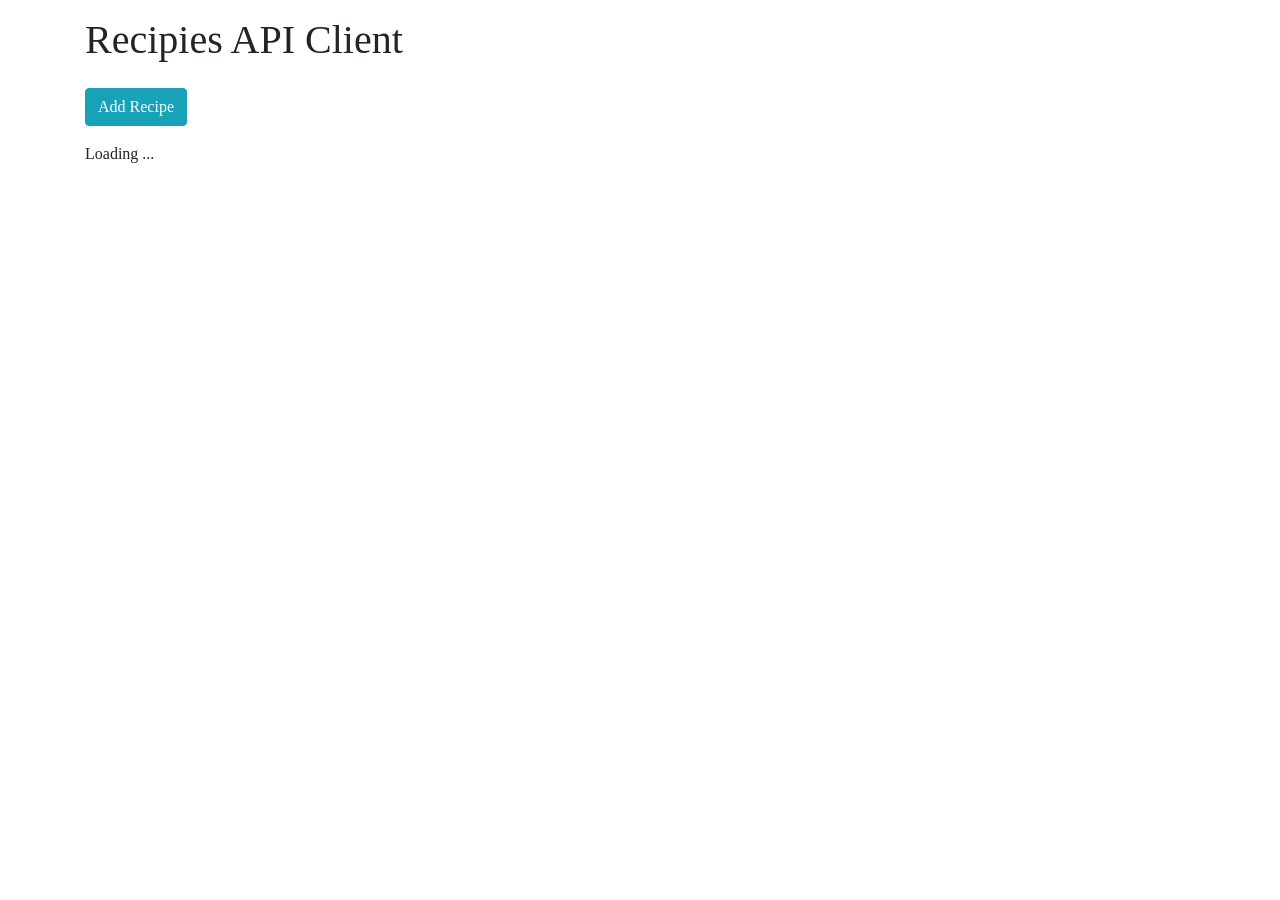
==== index.html @ 5f6a2466 "change name" ====
<!DOCTYPE html>
<html lang="en">
<!doctype html>
<html lang="en">

<head>
    <title> API CRUD </title>
    <!-- Required meta tags -->
    <meta charset="utf-8">
    <meta name="viewport" content="width=device-width, initial-scale=1, shrink-to-fit=no">

    <!-- Bootstrap CSS -->
    <link rel="preconnect" href="https://fonts.gstatic.com">
    <link href="https://fonts.googleapis.com/css2?family=Slabo+13px&display=swap" rel="stylesheet">
    <link rel="stylesheet" href="https://stackpath.bootstrapcdn.com/bootstrap/4.3.1/css/bootstrap.min.css"
        integrity="sha384-ggOyR0iXCbMQv3Xipma34MD+dH/1fQ784/j6cY/iJTQUOhcWr7x9JvoRxT2MZw1T" crossorigin="anonymous">
    <link rel="stylesheet" href="style.css">
</head>

<body>

    <!-- Optional JavaScript -->
    <!-- jQuery first, then Popper.js, then Bootstrap JS -->
    <script src="https://ajax.googleapis.com/ajax/libs/jquery/3.5.1/jquery.min.js"></script>
    <!-- <script src="https://code.jquery.com/jquery-3.3.1.slim.min.js" integrity="sha384-q8i/X+965DzO0rT7abK41JStQIAqVgRVzpbzo5smXKp4YfRvH+8abtTE1Pi6jizo" crossorigin="anonymous"></script> -->
    <script src="https://cdnjs.cloudflare.com/ajax/libs/popper.js/1.14.7/umd/popper.min.js"
        integrity="sha384-UO2eT0CpHqdSJQ6hJty5KVphtPhzWj9WO1clHTMGa3JDZwrnQq4sF86dIHNDz0W1"
        crossorigin="anonymous"></script>
    <script src="https://stackpath.bootstrapcdn.com/bootstrap/4.3.1/js/bootstrap.min.js"
        integrity="sha384-JjSmVgyd0p3pXB1rRibZUAYoIIy6OrQ6VrjIEaFf/nJGzIxFDsf4x0xIM+B07jRM"
        crossorigin="anonymous"></script>
    <script src="jcurd.js"></script>
</body>

</html>

<head>
    <meta charset="UTF-8">
    <meta http-equiv="X-UA-Compatible" content="IE=edge">
    <meta name="viewport" content="width=device-width, initial-scale=1.0">
    <title>Document</title>
</head>

<body>
    <div class="container">
        <h1 class="pt-3">Recipies API Client</h1>
        <button id="addRes" class="btn btn-info mb-3 mt-3" data-toggle="modal" data-target="#addModal">Add
            Recipe</button>
        <div class="modal fade" id="addModal" tabindex="-1" role="dialog" aria-labelledby="modelTitleId"
            aria-hidden="true">
            <div class="modal-dialog" role="document">
                <div class="modal-content">
                    <div class="modal-header">
                        <h5 class="modal-title">Add New Recipe</h5>
                        <button type="button" class="close" data-dismiss="modal" aria-label="Close">
                            <span aria-hidden="true">&times;</span>
                        </button>
                    </div>
                    <div class="modal-body">
                        <div class="form-group">
                            <label for="title">Title</label>
                            <input type="text" class="form-control" name="title" id="title" aria-describedby="titleHelp"
                                placeholder="Title of the Recipe" />
                            <small id="titleHelp" class="form-text text-muted">Enter Title of the Recipe</small>
                        </div>
                        <div class="form-group">
                            <label for="body">Body</label>
                            <input type="text" class="form-control" name="body" id="body" aria-describedby="bodyHelp"
                                placeholder="Recipe Details" />
                            <small id="bodyHelp" class="form-text text-muted">Enter Details</small>
                        </div>
                    </div>
                    <div class="modal-footer">
                        <button id="addBtn" class="btn btn-info">Add Recipe</button>
                        <button type="button" class="btn btn-secondary" data-dismiss="modal">
                            Close
                        </button>
                    </div>
                </div>
            </div>
        </div>
        <div id="recipes">
            Loading ...
        </div>
        <div id="alert" class="modal" tabindex="-1" role="dialog">
            <div class="modal-dialog" role="document">
                <div class="modal-content">
                    <div class="modal-header">
                        <h5 class="modal-title text-success">Success</h5>
                        <button type="button" class="close" data-dismiss="modal" aria-label="Close">
                            <span aria-hidden="true">&times;</span>
                        </button>
                    </div>
                    <div class="modal-body">
                        <p id="msg">Recipe deleted</p>
                    </div>
                </div>
            </div>
        </div>
        <div class="modal fade" id="updateModal" tabindex="-1" role="dialog" aria-labelledby="modelTitleId"
            aria-hidden="true">
            <div class="modal-dialog" role="document">
                <div class="modal-content">
                    <div class="modal-header">
                        <h5 class="modal-title">Update Record</h5>
                        <button type="button" class="close" data-dismiss="modal" aria-label="Close">
                            <span aria-hidden="true">&times;</span>
                        </button>
                    </div>
                    <div class="modal-body">
                        <input type="hidden" id="updateId" /> <br />
                        <div class="form-group">
                            <label for="updateTitle">Title</label>
                            <input type="text" class="form-control" name="updateTitle" id="updateTitle"
                                aria-describedby="updateHelpId" placeholder="" />
                            <small id="updateHelpId" class="form-text text-muted">Enter Title to Update</small>
                        </div>
                        <div class="form-group">
                            <label for="updateBody">Body</label>
                            <textarea class="form-control" name="updateBody" id="updateBody" rows="3"></textarea>
                        </div>
                    </div>
                    <div class="modal-footer">
                        <button id="updateSave" class="btn btn-primary">Update</button>
                        <button type="button" class="btn btn-secondary" data-dismiss="modal">
                            Close
                        </button>
                    </div>
                </div>
</body>
</html>
---- style.css ----
* {
  font-family: "Slabo", serif;
}
.recipe {
  border-left: 3px solid gray;
}
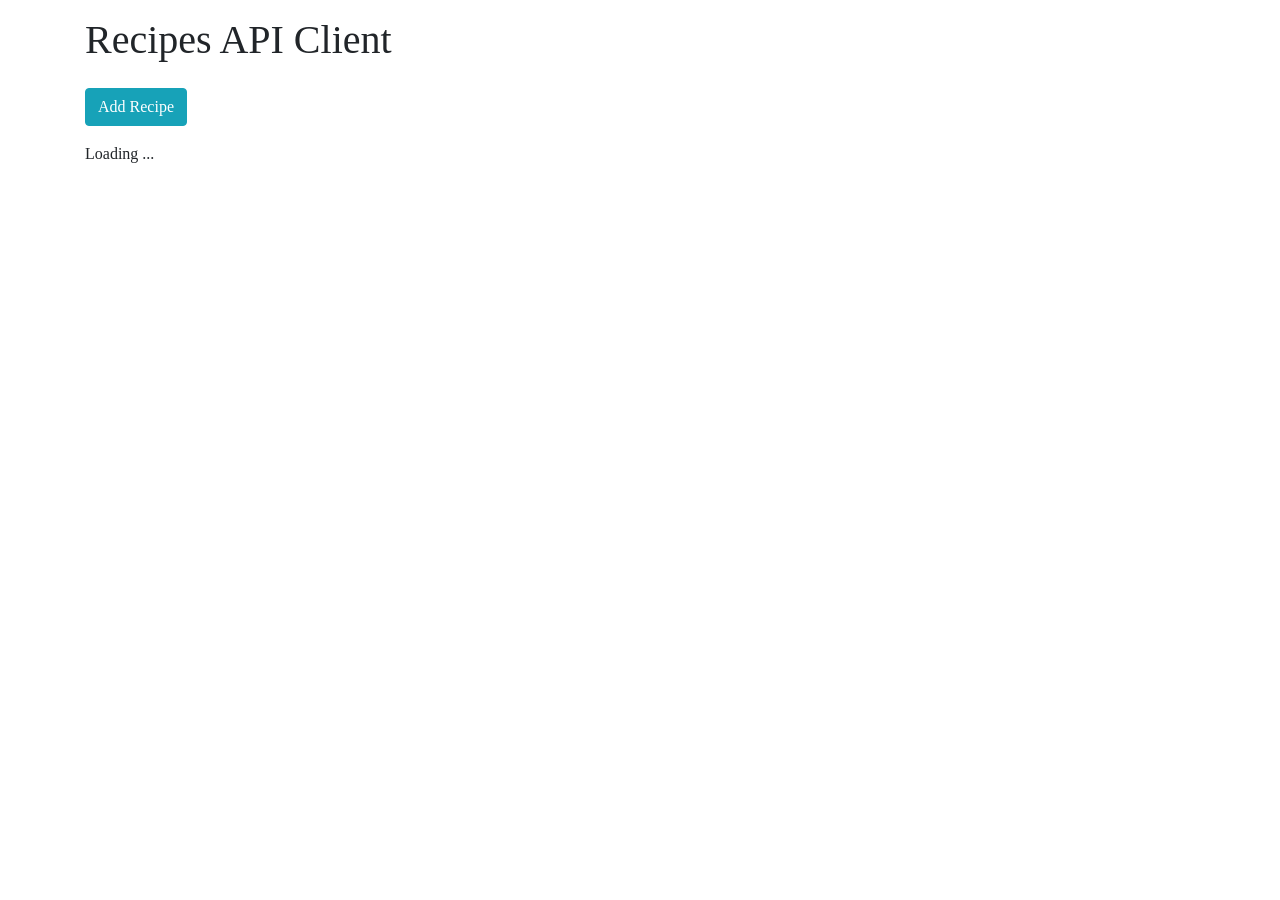
==== commit 03cfeb2b: "update index" ====
--- a/index.html
+++ b/index.html
@@ -29,7 +29,7 @@
     <script src="https://stackpath.bootstrapcdn.com/bootstrap/4.3.1/js/bootstrap.min.js"
         integrity="sha384-JjSmVgyd0p3pXB1rRibZUAYoIIy6OrQ6VrjIEaFf/nJGzIxFDsf4x0xIM+B07jRM"
         crossorigin="anonymous"></script>
-    <script src="jcurd.js"></script>
+    <script src="index.js"></script>
 </body>
 
 </html>
@@ -43,7 +43,7 @@
 
 <body>
     <div class="container">
-        <h1 class="pt-3">Recipies API Client</h1>
+        <h1 class="pt-3">Recipes API Client</h1>
         <button id="addRes" class="btn btn-info mb-3 mt-3" data-toggle="modal" data-target="#addModal">Add
             Recipe</button>
         <div class="modal fade" id="addModal" tabindex="-1" role="dialog" aria-labelledby="modelTitleId"
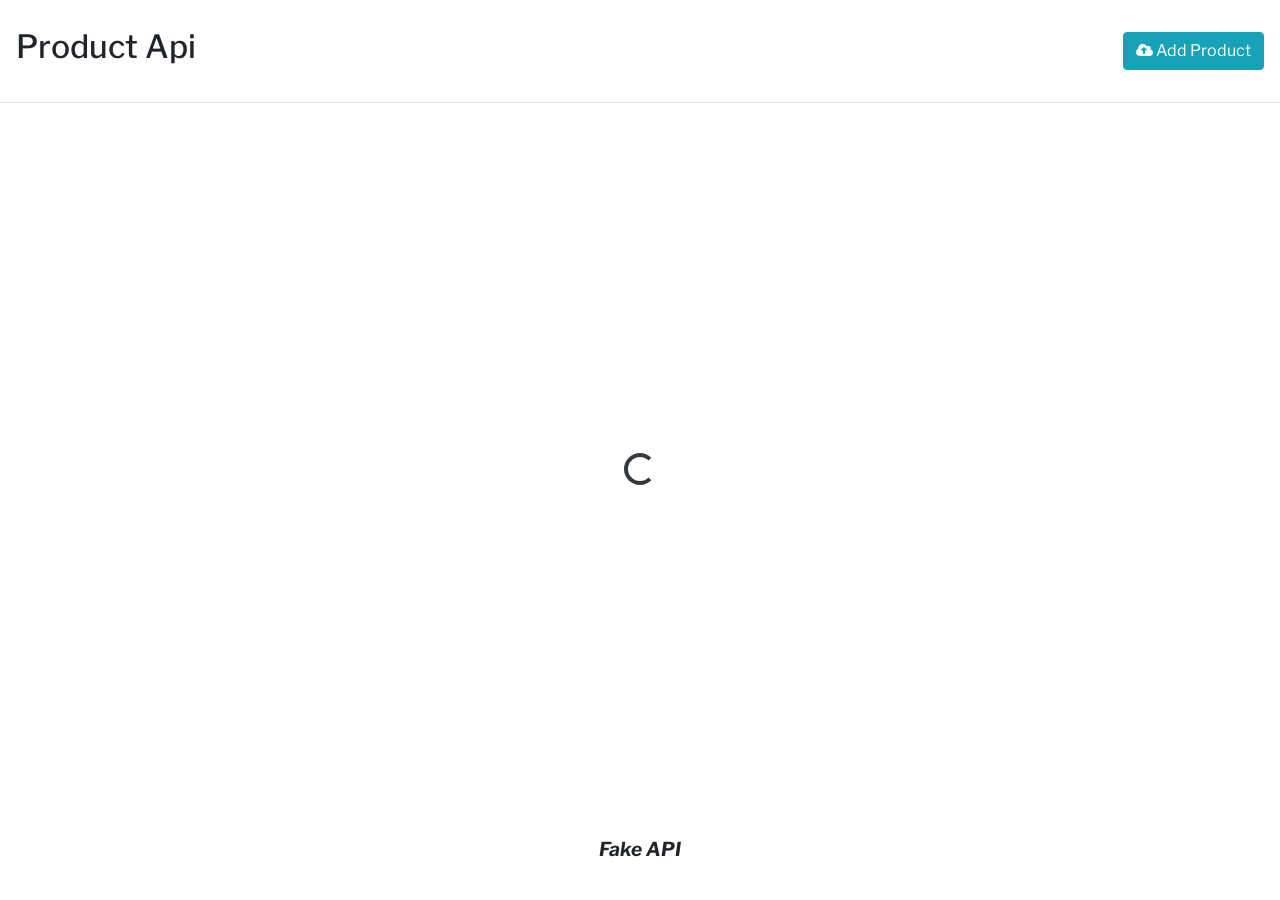
==== commit 30d7fffb: "product files" ====
--- a/index.html
+++ b/index.html
@@ -1,77 +1,78 @@
 <!DOCTYPE html>
-<html lang="en">
-<!doctype html>
 <html lang="en">
 
 <head>
-    <title> API CRUD </title>
+    <title> API->CRUD </title>
     <!-- Required meta tags -->
     <meta charset="utf-8">
     <meta name="viewport" content="width=device-width, initial-scale=1, shrink-to-fit=no">
 
     <!-- Bootstrap CSS -->
     <link rel="preconnect" href="https://fonts.gstatic.com">
-    <link href="https://fonts.googleapis.com/css2?family=Slabo+13px&display=swap" rel="stylesheet">
+    <link href="https://fonts.googleapis.com/css2?family=Libre+Franklin&display=swap" rel="stylesheet">
     <link rel="stylesheet" href="https://stackpath.bootstrapcdn.com/bootstrap/4.3.1/css/bootstrap.min.css"
         integrity="sha384-ggOyR0iXCbMQv3Xipma34MD+dH/1fQ784/j6cY/iJTQUOhcWr7x9JvoRxT2MZw1T" crossorigin="anonymous">
+    <link rel="stylesheet" href="https://cdnjs.cloudflare.com/ajax/libs/font-awesome/4.7.0/css/font-awesome.min.css">
+
     <link rel="stylesheet" href="style.css">
 </head>
 
 <body>
-
-    <!-- Optional JavaScript -->
-    <!-- jQuery first, then Popper.js, then Bootstrap JS -->
-    <script src="https://ajax.googleapis.com/ajax/libs/jquery/3.5.1/jquery.min.js"></script>
-    <!-- <script src="https://code.jquery.com/jquery-3.3.1.slim.min.js" integrity="sha384-q8i/X+965DzO0rT7abK41JStQIAqVgRVzpbzo5smXKp4YfRvH+8abtTE1Pi6jizo" crossorigin="anonymous"></script> -->
-    <script src="https://cdnjs.cloudflare.com/ajax/libs/popper.js/1.14.7/umd/popper.min.js"
-        integrity="sha384-UO2eT0CpHqdSJQ6hJty5KVphtPhzWj9WO1clHTMGa3JDZwrnQq4sF86dIHNDz0W1"
-        crossorigin="anonymous"></script>
-    <script src="https://stackpath.bootstrapcdn.com/bootstrap/4.3.1/js/bootstrap.min.js"
-        integrity="sha384-JjSmVgyd0p3pXB1rRibZUAYoIIy6OrQ6VrjIEaFf/nJGzIxFDsf4x0xIM+B07jRM"
-        crossorigin="anonymous"></script>
-    <script src="index.js"></script>
-</body>
-
-</html>
-
-<head>
-    <meta charset="UTF-8">
-    <meta http-equiv="X-UA-Compatible" content="IE=edge">
-    <meta name="viewport" content="width=device-width, initial-scale=1.0">
-    <title>Document</title>
-</head>
-
-<body>
-    <div class="container">
-        <h1 class="pt-3">Recipes API Client</h1>
-        <button id="addRes" class="btn btn-info mb-3 mt-3" data-toggle="modal" data-target="#addModal">Add
-            Recipe</button>
+    <!-- nav bar start -->
+    <nav class="navbar  p-3 bbb ">
+            <a class="navbar-brand">
+                <h2>Product Api</h2>
+            </a>
+            <div class="d-flex">
+                <button id="addRes" class="btn btn-info mb-3 mt-3" data-toggle="modal" data-target="#addModal"><i class="fa fa-cloud-upload" aria-hidden="true"></i> Add
+                    Product</button> </div>
+    </nav>
+    <!-- navbar end -->
+    <div class="container-fluid ">
         <div class="modal fade" id="addModal" tabindex="-1" role="dialog" aria-labelledby="modelTitleId"
             aria-hidden="true">
             <div class="modal-dialog" role="document">
                 <div class="modal-content">
                     <div class="modal-header">
-                        <h5 class="modal-title">Add New Recipe</h5>
+                        <h5 class="modal-title">Add New Product</h5>
                         <button type="button" class="close" data-dismiss="modal" aria-label="Close">
                             <span aria-hidden="true">&times;</span>
                         </button>
                     </div>
                     <div class="modal-body">
                         <div class="form-group">
-                            <label for="title">Title</label>
-                            <input type="text" class="form-control" name="title" id="title" aria-describedby="titleHelp"
-                                placeholder="Title of the Recipe" />
-                            <small id="titleHelp" class="form-text text-muted">Enter Title of the Recipe</small>
+                            <label for="title">Name</label>
+                            <input type="text" class="form-control" name="title" id="name" aria-describedby="titleHelp"
+                                placeholder="Name of Product" />
+                            <small id="titleHelp" class="form-text text-muted">Enter Name of the Product</small>
                         </div>
                         <div class="form-group">
-                            <label for="body">Body</label>
-                            <input type="text" class="form-control" name="body" id="body" aria-describedby="bodyHelp"
-                                placeholder="Recipe Details" />
-                            <small id="bodyHelp" class="form-text text-muted">Enter Details</small>
+                            <label for="body">Price</label>
+                            <input type="text" class="form-control" name="price" id="price" aria-describedby="bodyHelp"
+                                placeholder="Product Price" />
+                            <small id="bodyHelp" class="form-text text-muted">Enter Price</small>
+                        </div>
+                        <div class="form-group">
+                            <label for="body">Color</label>
+                            <input type="text" class="form-control" name="color" id="color" aria-describedby="bodyHelp"
+                                placeholder="Product color" />
+                            <small id="bodyHelp" class="form-text text-muted">Enter Product Color</small>
+                        </div>
+                        <div class="form-group">
+                            <label for="body">Department</label>
+                            <input type="text" class="form-control" name="dept" id="department"
+                                aria-describedby="bodyHelp" placeholder="Department" />
+                            <small id="bodyHelp" class="form-text text-muted">Enter Department of Product</small>
+                        </div>
+                        <div class="form-group">
+                            <label for="body">Description</label>
+                                <textarea class="form-control" name="details" id="description"
+                                rows="3"></textarea>
+                            <small id="bodyHelp" class="form-text text-muted">Enter Details of Product</small>
                         </div>
                     </div>
                     <div class="modal-footer">
-                        <button id="addBtn" class="btn btn-info">Add Recipe</button>
+                        <button id="addBtn" class="btn btn-info">Add Product</button>
                         <button type="button" class="btn btn-secondary" data-dismiss="modal">
                             Close
                         </button>
@@ -79,9 +80,13 @@
                 </div>
             </div>
         </div>
-        <div id="recipes">
-            Loading ...
+        <div id="recipes" class="cent p-3 m-2">
+            <div class="hg d-flex justify-content-center">
+                <div class="spinner-border text-dark" role="status">
+                </div>
+            </div>
         </div>
+        <footer>Fake API</footer>
         <div id="alert" class="modal" tabindex="-1" role="dialog">
             <div class="modal-dialog" role="document">
                 <div class="modal-content">
@@ -111,13 +116,28 @@
                         <input type="hidden" id="updateId" /> <br />
                         <div class="form-group">
                             <label for="updateTitle">Title</label>
-                            <input type="text" class="form-control" name="updateTitle" id="updateTitle"
+                            <input type="text" class="form-control" name="updateName" id="updateName"
                                 aria-describedby="updateHelpId" placeholder="" />
-                            <small id="updateHelpId" class="form-text text-muted">Enter Title to Update</small>
                         </div>
                         <div class="form-group">
-                            <label for="updateBody">Body</label>
-                            <textarea class="form-control" name="updateBody" id="updateBody" rows="3"></textarea>
+                            <label for="updateBody">Price</label>
+                            <input type="text" class="form-control" name="updatePrice" id="updatePrice"
+                                aria-describedby="updateHelpId" placeholder="" />
+                        </div>
+                        <div class="form-group">
+                            <label for="updateBody">Color</label>
+                            <input type="text" class="form-control" name="updateColor" id="updateColor"
+                                aria-describedby="updateHelpId" placeholder="" />
+                        </div>
+                        <div class="form-group">
+                            <label for="updateBody">department</label>
+                            <input type="text" class="form-control" name="updateDept" id="updateDepartment"
+                                aria-describedby="updateHelpId" placeholder="" />
+                        </div>
+                        <div class="form-group">
+                            <label for="updateBody">Description</label>
+                            <textarea class="form-control" name="updateDetails" id="updateDescription"
+                                rows="3"></textarea>
                         </div>
                     </div>
                     <div class="modal-footer">
@@ -127,5 +147,17 @@
                         </button>
                     </div>
                 </div>
+
+                <script src="https://ajax.googleapis.com/ajax/libs/jquery/3.5.1/jquery.min.js"></script>
+                <!-- <script src="https://code.jquery.com/jquery-3.3.1.slim.min.js" integrity="sha384-q8i/X+965DzO0rT7abK41JStQIAqVgRVzpbzo5smXKp4YfRvH+8abtTE1Pi6jizo" crossorigin="anonymous"></script> -->
+                <script src="https://cdnjs.cloudflare.com/ajax/libs/popper.js/1.14.7/umd/popper.min.js"
+                    integrity="sha384-UO2eT0CpHqdSJQ6hJty5KVphtPhzWj9WO1clHTMGa3JDZwrnQq4sF86dIHNDz0W1"
+                    crossorigin="anonymous"></script>
+                <script src="https://stackpath.bootstrapcdn.com/bootstrap/4.3.1/js/bootstrap.min.js"
+                    integrity="sha384-JjSmVgyd0p3pXB1rRibZUAYoIIy6OrQ6VrjIEaFf/nJGzIxFDsf4x0xIM+B07jRM"
+                    crossorigin="anonymous"></script>
+                <script src="index.js"></script>
+
 </body>
+
 </html>
--- a/style.css
+++ b/style.css
@@ -1,6 +1,65 @@
 * {
-  font-family: "Slabo", serif;
+  font-family: "Libre Franklin", sans-serif;
 }
-.recipe {
-  border-left: 3px solid gray;
+.deco {
+  background: rgba(255, 255, 255, 0.1);
+  box-shadow: 0 8px 32px 0 rgba(31, 38, 135, 0.37);
+  /* backdrop-filter: blur(2px); */
+  border-radius: 10px;
+  border: 1px solid rgba(255, 255, 255, 0.18);
+  min-width: 20rem;
 }
+html {
+  scroll-behavior: smooth;
+}
+footer {
+  font-size: larger;
+  font-weight: bolder;
+  font-style: italic;
+  text-align: center;
+}
+.hg {
+  width: 100vw;
+  height: 76vh;
+  align-items: center;
+}
+h3 {
+  font-size: 20px;
+  letter-spacing: 1px;
+  margin-top: 35px;
+  color: #ea1d24;
+  text-align: center;
+  font-weight: bolder;
+}
+p {
+  font-size: 11px;
+  color: #878787;
+  line-height: 22px;
+  text-align: center;
+}
+.bd {
+  text-align: center;
+}
+
+.hh {
+  font-size: 14px;
+  color: #757575;
+  font-weight: bolder;
+}
+.nu {
+  font-size: 11px;
+  color: #757575;
+}
+
+.bbb {
+  border-bottom: 1px solid rgba(0, 0, 0, 0.125);
+}
+.ft {
+  padding: 0.75rem 1.25rem;
+}
+.cent {
+  display: flex;
+  flex-direction: row;
+  flex-wrap: wrap;
+  justify-content: start;
+}
